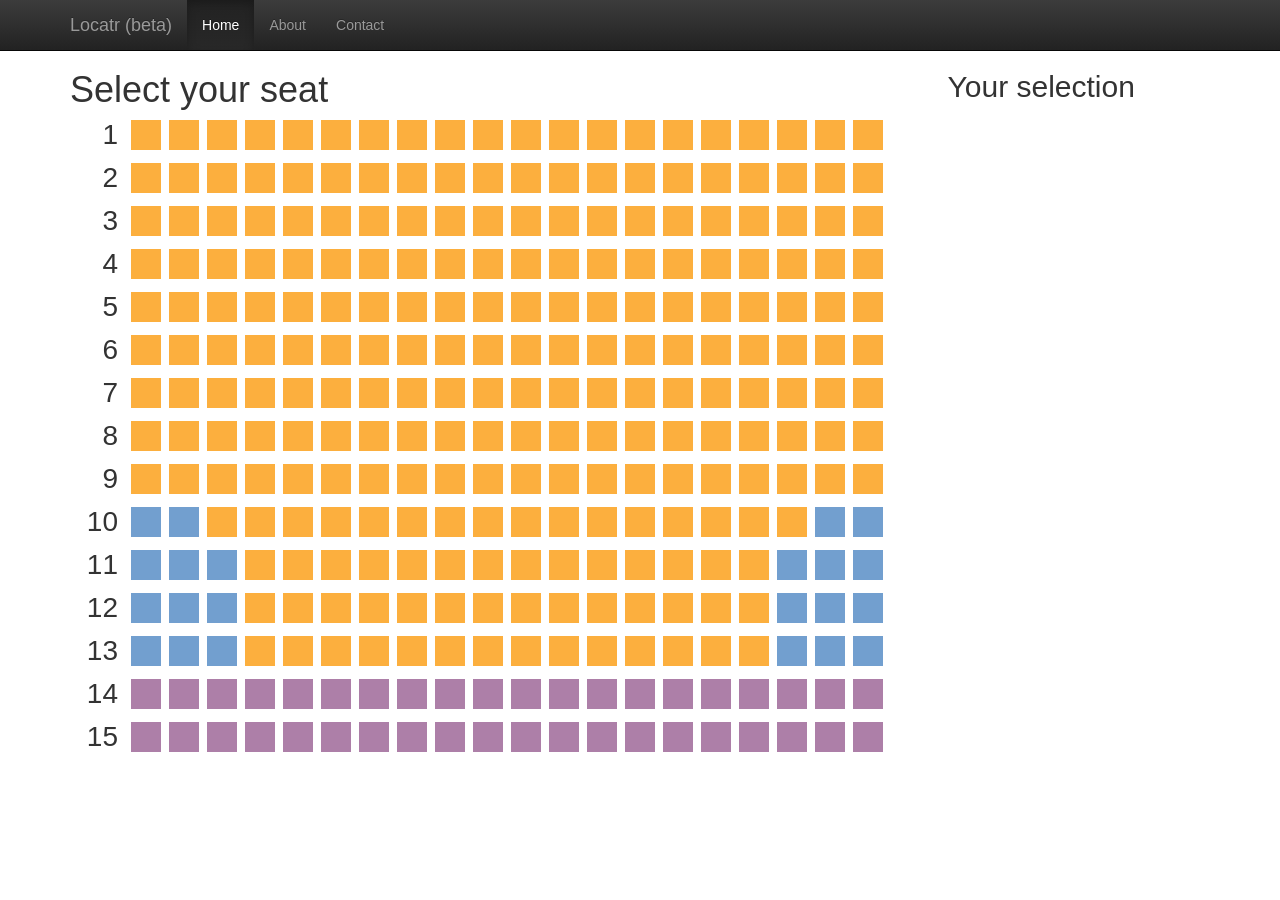
==== angular/htdocs/index.html @ 3d1a0879 "Added part of angular live demo" ====
<!DOCTYPE html>
<html lang="en" ng-app="LocatorApp">
  <head>
    <meta charset="utf-8">
    <meta http-equiv="X-UA-Compatible" content="IE=edge">
    <meta name="viewport" content="width=device-width, initial-scale=1.0">
    <meta name="description" content="">
    <meta name="author" content="">

    <title>PHP-Summit JavaScript Frontend Demo</title>

    <!-- Bootstrap core CSS -->
    <link href="css/bootstrap.css" rel="stylesheet">
    <link href="css/bootstrap-theme.css" rel="stylesheet">
    <link href="css/locatr.css" rel="stylesheet">
  </head>

  <body>
    <div class="navbar navbar-inverse navbar-fixed-top" role="navigation">
      <div class="container">
        <div class="navbar-header">
          <button type="button" class="navbar-toggle" data-toggle="collapse" data-target=".navbar-collapse">
            <span class="sr-only">Toggle navigation</span>
            <span class="icon-bar"></span>
            <span class="icon-bar"></span>
            <span class="icon-bar"></span>
          </button>
          <a class="navbar-brand" href="#">Locatr (beta)</a>
        </div>
        <div class="collapse navbar-collapse">
          <ul class="nav navbar-nav">
            <li class="active"><a href="#">Home</a></li>
            <li><a href="#about">About</a></li>
            <li><a href="#contact">Contact</a></li>
          </ul>
        </div>
      </div>
    </div>

    <div class="container" ng-controller="RoomplanController">
        <div class="row">
            <div class="col-md-9">
                <h1>Select your seat</h1>
                <roomplan ng-model="roomplan"
                          selection-model="selection"></roomplan>
            </div>
            <div class="col-md-3">
                <h2>Your selection</h2>
                <div data-role="details"></div>
            </div>
        </div>
    </div>

    <script type="text/javascript" src="js/angular.js"></script>
    <script type="text/javascript" src="js/app.js"></script>
  </body>
</html>
---- angular/htdocs/css/locatr.css ----
body {
  padding-top: 50px;
}

.roomplan {
    margin: 0 auto;
    text-align: center;
}

.roomplan .row {
    margin: 8px;
}

.roomplan .seat {
    float: left;
    margin: 0 4px;
    width: 30px;
    height: 30px;
    background: #fcaf3e;
}

.roomplan .rownumber {
    margin-top: -5px;
    margin-right: 9px;
    float: left;
    font-size: 200%;
    width: 40px;
    text-align: right;
}

.seat.vip {
    background: #ad7fa8;
}

.seat.box {
    background: #729fcf;
}

.seat:hover,
.seat.active {
    background: #f57900;
    cursor: pointer;
}

.seat.selected {
    background: #8ae234;
}

.seat.taken {
    background: #a40000;
}
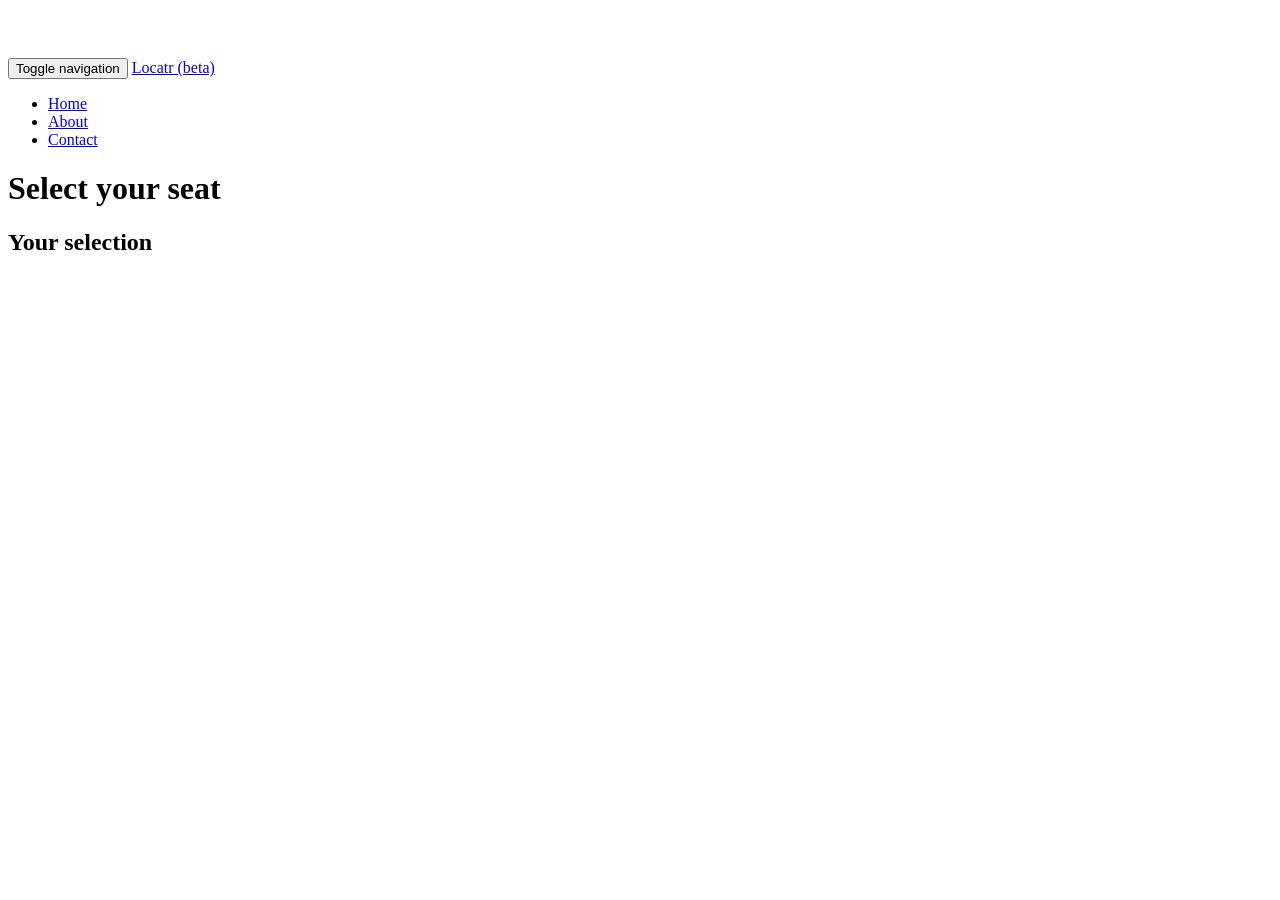
==== commit 37764a08: "Added full angular example" ====
--- a/angular/htdocs/index.html
+++ b/angular/htdocs/index.html
@@ -1,6 +1,6 @@
 <!DOCTYPE html>
 <html lang="en" ng-app="LocatorApp">
-  <head>
+<head>
     <meta charset="utf-8">
     <meta http-equiv="X-UA-Compatible" content="IE=edge">
     <meta name="viewport" content="width=device-width, initial-scale=1.0">
@@ -13,45 +13,50 @@
     <link href="css/bootstrap.css" rel="stylesheet">
     <link href="css/bootstrap-theme.css" rel="stylesheet">
     <link href="css/locatr.css" rel="stylesheet">
-  </head>
+</head>
 
-  <body>
-    <div class="navbar navbar-inverse navbar-fixed-top" role="navigation">
-      <div class="container">
-        <div class="navbar-header">
-          <button type="button" class="navbar-toggle" data-toggle="collapse" data-target=".navbar-collapse">
-            <span class="sr-only">Toggle navigation</span>
-            <span class="icon-bar"></span>
-            <span class="icon-bar"></span>
-            <span class="icon-bar"></span>
+<body>
+<div class="navbar navbar-inverse navbar-fixed-top" role="navigation">
+  <div class="container">
+      <div class="navbar-header">
+          <button type="button" class="navbar-toggle" data-toggle="collapse"
+                  data-target=".navbar-collapse">
+              <span class="sr-only">Toggle navigation</span>
+              <span class="icon-bar"></span>
+              <span class="icon-bar"></span>
+              <span class="icon-bar"></span>
           </button>
           <a class="navbar-brand" href="#">Locatr (beta)</a>
-        </div>
-        <div class="collapse navbar-collapse">
+      </div>
+      <div class="collapse navbar-collapse">
           <ul class="nav navbar-nav">
-            <li class="active"><a href="#">Home</a></li>
-            <li><a href="#about">About</a></li>
-            <li><a href="#contact">Contact</a></li>
+              <li class="active"><a href="#">Home</a></li>
+              <li><a href="#about">About</a></li>
+              <li><a href="#contact">Contact</a></li>
           </ul>
-        </div>
       </div>
-    </div>
+  </div>
+</div>
 
-    <div class="container" ng-controller="RoomplanController">
-        <div class="row">
-            <div class="col-md-9">
-                <h1>Select your seat</h1>
-                <roomplan ng-model="roomplan"
-                          selection-model="selection"></roomplan>
-            </div>
-            <div class="col-md-3">
-                <h2>Your selection</h2>
-                <div data-role="details"></div>
-            </div>
-        </div>
-    </div>
-
-    <script type="text/javascript" src="js/angular.js"></script>
-    <script type="text/javascript" src="js/app.js"></script>
-  </body>
+<div class="container" ng-controller="RoomplanController">
+  <div class="row">
+      <div class="col-md-9">
+          <h1>Select your seat</h1>
+          <roomplan ng-model="roomplan"
+                    selection-model="selection">
+          </roomplan>
+      </div>
+      <div class="col-md-3">
+          <h2>Your selection</h2>
+          <selection-details ng-model="selection"></selection-details>
+      </div>
+  </div>
+</div>
+<script type="text/javascript" src="js/angular.js"></script>
+<script type="text/javascript" src="js/angular-route.js"></script>
+<script type="text/javascript" src="js/application.js"></script>
+<script type="text/javascript" src="js/controllers.js"></script>
+<script type="text/javascript" src="js/services.js"></script>
+<script type="text/javascript" src="js/directives.js"></script>
+</body>
 </html>
